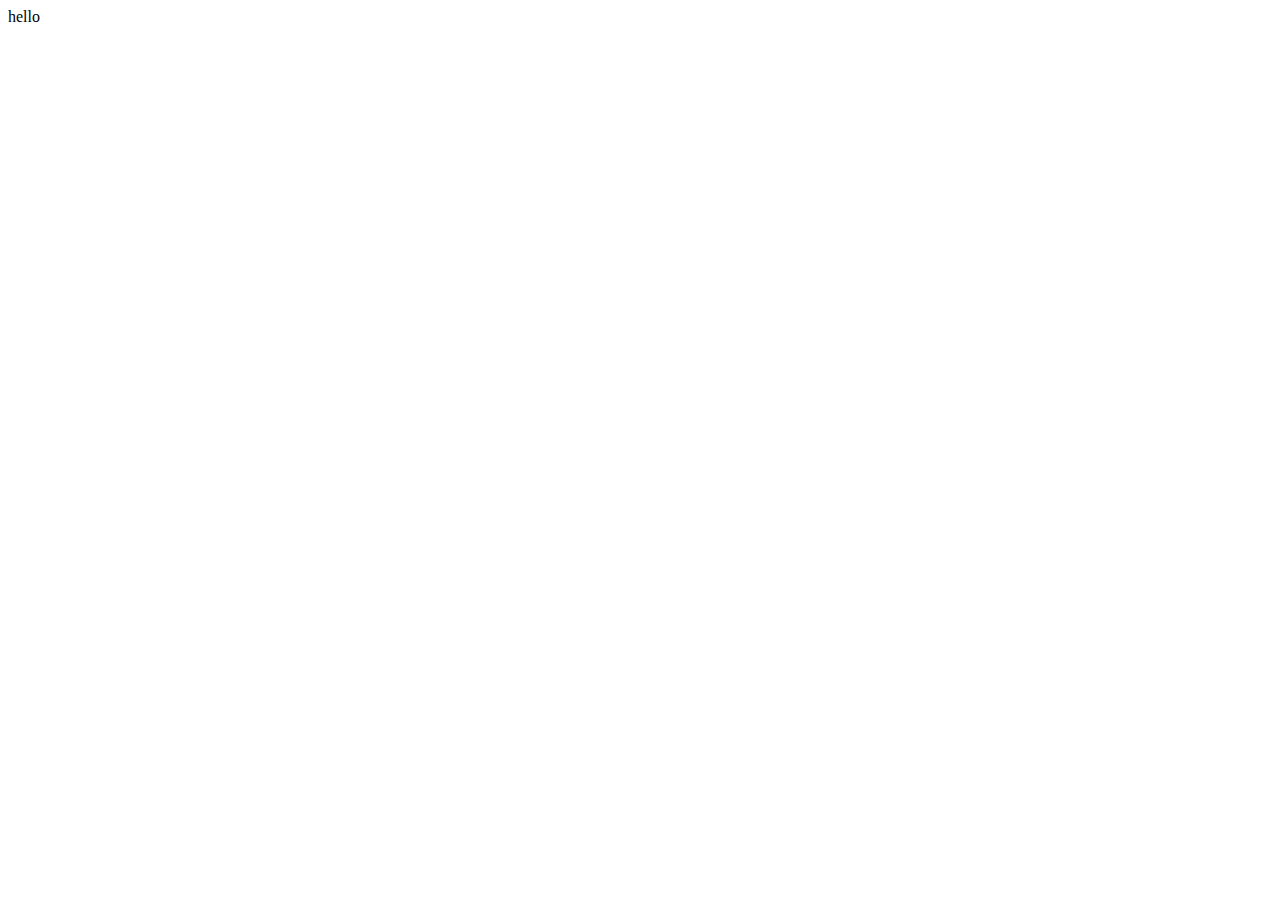
==== tissue/index.html @ 2d949af2 "port refreshing works. penguins helped" ====
<html>
    <script src="http://cdn.sockjs.org/sockjs-0.3.min.js"></script>
    <script>
        var sock = new SockJS('http://127.0.0.1:8080');
        sock.onopen = function() {
            console.log('open');
        };
        sock.onmessage = function(e) {
            if (e.data.indexOf('LISTEN') !== -1){
                console.log('LISTEN', e.data[1]);
                sock.send('next');
            }
            if (e.data.indexOf('ESTABLISHED') !== -1){
                console.log('ESTABLISHED', e.data[1]);
                sock.send('update_est');
            }
            // e.data = dictionary of network data
            console.log('message', e.data);
            // forces twisted to push next piece of data
            sock.send('next');



        };
        sock.onclose = function() {
            console.log('close');
        };
    </script>

<body>
    hello
</body>
</html>
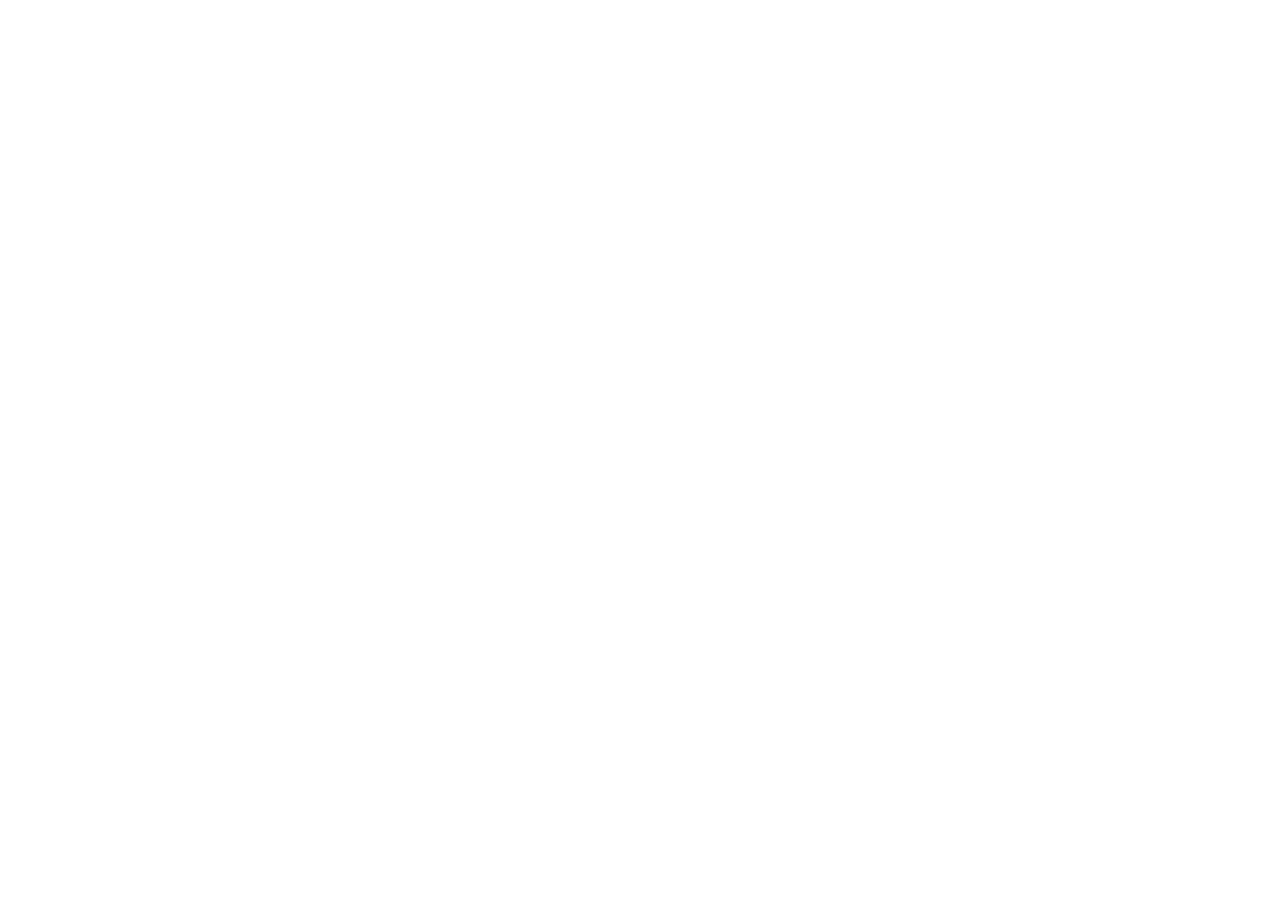
==== commit f61f0772: "reverted back to working site with one class in tissue.py" ====
--- a/tissue/index.html
+++ b/tissue/index.html
@@ -1,33 +1,82 @@
 <html>
+<head>
+    <link rel="stylesheet" href="tissue.css" type="text/css">
     <script src="http://cdn.sockjs.org/sockjs-0.3.min.js"></script>
+    <script src="bubble_chart.js"></script>
+    <script src="http://d3js.org/d3.v3.min.js"></script>
+<script src="http://d3js.org/topojson.v1.min.js"></script>
+<script src="world_map.js"></script>
+</head>
+<body>
     <script>
+        var diameter = 500;
+        var svg = d3.select("body").append("svg")
+            .attr("width", diameter)
+            .attr("height", diameter)
+            .attr("class", "bubble");
+
+        var bubbleChart = new BubbleChart(svg, diameter);
+
         var sock = new SockJS('http://127.0.0.1:8080');
         sock.onopen = function() {
-            console.log('open');
+            // leaving this here just in case
         };
         sock.onmessage = function(e) {
-            if (e.data.indexOf('LISTEN') !== -1){
-                console.log('LISTEN', e.data[1]);
-                sock.send('next');
+            if (e.data.indexOf('ESTABLISHED') !== -1){
+                for (var i in bubbleChart.allbubbles.children){
+                    var child = bubbleChart.allbubbles.children[i];
+                    if (child.value < 5){
+                        var node = bubbleChart.getNode(child.className);
+                        console.log(node)
+                        bubbleChart.resizeNode(node, child.value + 1);
+                    }
+
+                }
+                var size = 1;
+                if (bubbleChart.allbubbles.children.length == 0){
+                     size = 5;
+                }
+                for (var i in e.data[1]){
+                    var port = e.data[1][i];
+                    bubbleChart.addNode({"name": "port" + port, "size": size, "id": port}, null);
+                }
             }
-            if (e.data.indexOf('ESTABLISHED') !== -1){
-                console.log('ESTABLISHED', e.data[1]);
-                sock.send('update_est');
+            if (e.data.indexOf('CLOSED') !== -1){
+                console.log('CLOSED', e.data[1]);
+                for (var i in e.data[1]){
+                    var port = e.data[1][i];
+                    var node = bubbleChart.getNode(port);
+                    bubbleChart.removeNode(node);
+                }
+            }
+            if (e.data.indexOf('TRACE') !== -1){
+                console.log('TRACE', e.data);
+                for (var i = 0; i < e.data[2].length - 1; i++) {
+                    var from = e.data[2][i];
+                    var to = e.data[2][i + 1];
+                    console.log(from);
+                    console.log(to);
+                    worldMap.addLine(from, to, "green")
+                }
             }
             // e.data = dictionary of network data
             console.log('message', e.data);
-            // forces twisted to push next piece of data
-            sock.send('next');
-
-
 
         };
         sock.onclose = function() {
-            console.log('close');
+            // leaving this here just in case
         };
+
+var width = 500,
+    height = 500;
+
+var svg = d3.select("body").append("svg")
+    .attr("width", width)
+    .attr("height", height);
+
+var worldMap = new WorldMap(svg, width, height);
+
+d3.select(self.frameElement).style("height", height + "px");
     </script>
-
-<body>
-    hello
 </body>
-</html>
+</html>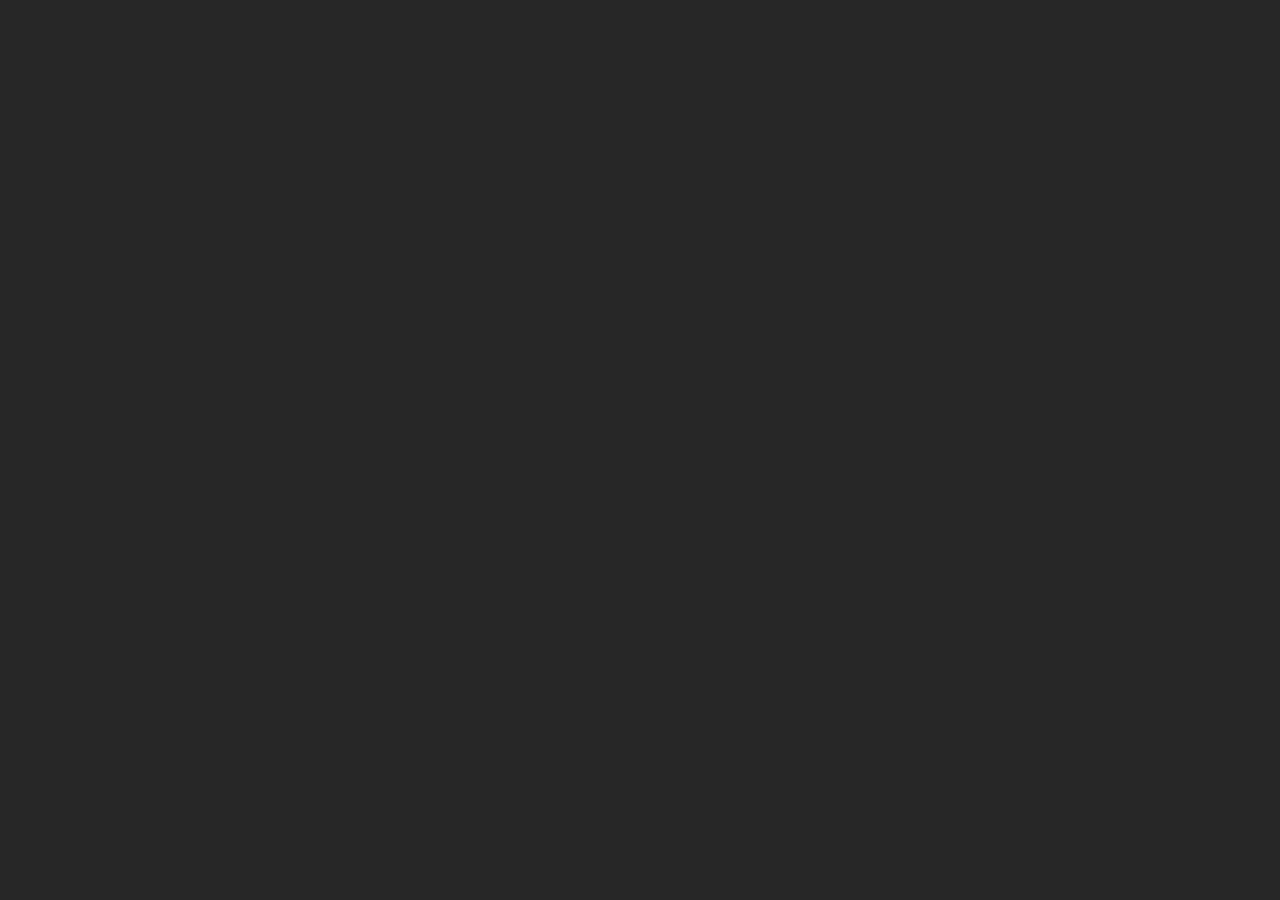
==== commit 00d2f06a: "Merge c670df7918fa4713ec03c5226012015589e89486 into 72e630df5c76d16bfeb0b1d3b777cec59162d505" ====
--- a/tissue/index.html
+++ b/tissue/index.html
@@ -17,7 +17,7 @@
 
         var bubbleChart = new BubbleChart(svg, diameter);
 
-        var sock = new SockJS('http://127.0.0.1:8080');
+        var sock = new SockJS('http://127.0.0.1:8080/port');
         sock.onopen = function() {
             // leaving this here just in case
         };
@@ -49,6 +49,31 @@
                     bubbleChart.removeNode(node);
                 }
             }
+            // e.data = dictionary of network data
+            console.log('message', e.data);
+
+        };
+        sock.onclose = function() {
+            // leaving this here just in case
+        };
+    </script>
+    <script>
+        var width = 500,
+            height = 500;
+
+        var svg = d3.select("body").append("svg")
+            .attr("width", width)
+            .attr("height", height);
+
+        var worldMap = new WorldMap(svg, width, height);
+
+        d3.select(self.frameElement).style("height", height + "px");
+
+        var sock = new SockJS('http://127.0.0.1:8080/sniff');
+        sock.onopen = function() {
+            // leaving this here just in case
+        };
+        sock.onmessage = function(e) {
             if (e.data.indexOf('TRACE') !== -1){
                 console.log('TRACE', e.data);
                 for (var i = 0; i < e.data[2].length - 1; i++) {
@@ -66,17 +91,6 @@
         sock.onclose = function() {
             // leaving this here just in case
         };
-
-var width = 500,
-    height = 500;
-
-var svg = d3.select("body").append("svg")
-    .attr("width", width)
-    .attr("height", height);
-
-var worldMap = new WorldMap(svg, width, height);
-
-d3.select(self.frameElement).style("height", height + "px");
     </script>
 </body>
-</html>+</html>
--- a/tissue/tissue.css
+++ b/tissue/tissue.css
@@ -0,0 +1,429 @@
+* {
+  margin: 0px;
+  padding: 0px;
+  border-width: 0px;
+  outline: invert none 0px;
+}
+
+body {
+  background-color: #272727;
+  background-position: left top;
+  background-repeat: repeat;
+  color: #d9d9d9;
+  font-family: "Ubuntu", sans-serif;
+  font-size: 20px;
+}
+
+blockquote, dl, ol, p, pre, table, ul {
+  margin: 18px 0px 18px 0px;
+}
+
+blockquote {
+  overflow: hidden;
+  padding: 0px 18px 0px 18px;
+  background-color: #1f1f1f;
+}
+
+dd, dt {
+  line-height: 18px;
+}
+
+dl.horizontal > dd {
+  margin-left: 65px;
+}
+dl.horizontal > dd + dt {
+  margin-top: 18px;
+}
+dl.horizontal > dd + dt + dd {
+  margin-top: 18px;
+}
+dl.horizontal > dt {
+  float: left;
+  width: 50px;
+}
+
+h1, h2, h3, h4, h5, h6 {
+  color: white;
+  font-style: italic;
+  font-weight: normal;
+  line-height: 18px;
+}
+
+h1, h2 {
+  line-height: 36px;
+}
+
+h1 {
+  font-size: 28px;
+}
+
+h2 {
+  font-size: 22px;
+}
+
+h3 {
+  font-size: 18px;
+}
+
+h4 {
+  font-size: 16px;
+}
+
+h5 {
+  font-size: 14px;
+}
+
+h6 {
+  font-size: 12px;
+}
+
+li {
+  line-height: 18px;
+}
+ol > li:before, ul > li:before {
+  padding-right: 8px;
+  color: #e6db74;
+}
+ol > li {
+  counter-increment: item;
+}
+ol > li:before {
+  content: counter(item, decimal) ".";
+}
+ul > li:before {
+  content: "\2022";
+}
+ul.unstyled > li:before {
+  padding-right: 0px;
+  content: none;
+}
+
+ol, ul {
+  list-style-image: none;
+  list-style-position: inside;
+  list-style-type: none;
+}
+ol ol, ol ul, ul ol, ul ul {
+  margin: 0px 0px 0px 20px;
+}
+
+ol {
+  counter-reset: item;
+}
+
+p {
+  line-height: 18px;
+  text-align: left;
+}
+
+pre {
+  padding: 0px 3px 0px 3px;
+  background-color: #1f1f1f;
+  font-family: "Envy Code R", "Ubuntu Mono", monospace;
+  line-height: 18px;
+}
+
+table {
+  background-color: #1f1f1f;
+  border-collapse: collapse;
+}
+
+td, th {
+  padding: 9px;
+  line-height: 18px;
+}
+
+td > :first-child {
+  margin-top: 0px;
+}
+td > :last-child {
+  margin-bottom: 0px;
+}
+tr:nth-child(2n) > td {
+  background-color: #222222;
+}
+
+th {
+  background-color: #1a1a1a;
+  color: #e6db74;
+  font-style: italic;
+  font-weight: normal;
+  text-align: left;
+}
+
+a {
+  color: #a6ca48;
+  text-decoration: none;
+  -webkit-transition: color 0.2s;
+  -moz-transition: color 0.2s;
+  -ms-transition: color 0.2s;
+  -o-transition: color 0.2s;
+  transition: color 0.2s;
+}
+a:hover {
+  color: #e6db74;
+}
+
+code {
+  padding: 0px 3px 0px 3px;
+  background-color: #1f1f1f;
+  color: #a6a6a6;
+  font-family: "Envy Code R", "Ubuntu Mono", monospace;
+  line-height: 18px;
+  white-space: pre;
+}
+pre code {
+  padding: 0px;
+  background-color: transparent;
+  color: #f8f8f2;
+}
+table code {
+  background-color: #1a1a1a;
+}
+
+a > img {
+  vertical-align: text-bottom;
+  padding: 5px;
+  background-color: #1f1f1f;
+}
+
+#container {
+  margin-top: 18px;
+  width: 960px;
+}
+
+#sidebar {
+  position: fixed;
+  top: 0px;
+  bottom: 0px;
+  left: 0px;
+  padding: 0px 18px 0px 18px;
+  width: 255px;
+}
+
+#header {
+  margin: 18px 0px 18px 0px;
+}
+
+#footer {
+  position: absolute;
+  bottom: 0px;
+  left: 0px;
+  padding: 0px 18px 0px 18px;
+  width: 255px;
+}
+
+#breadcrumbs {
+  position: fixed;
+  top: 18px;
+  left: 309px;
+  margin: 0px;
+  padding: 9px;
+  width: 633px;
+}
+
+#content {
+  margin: 18px 0px 18px 309px;
+  width: 651px;
+}
+#breadcrumbs + #content {
+  margin-top: 72px;
+}
+#content > :first-child {
+  margin-top: 0px;
+}
+#content > :last-child {
+  margin-bottom: 0px;
+}
+
+#sidebar {
+  background-color: #1a1a1a;
+  background-image: url("../images/sbg.png");
+  background-position: left top;
+  background-repeat: repeat;
+}
+
+#header > h1 {
+  font-family: "Ubuntu Mono", sans-serif;
+  font-size: 36px;
+}
+#header > h2 {
+  color: #a6a6a6;
+  font-size: 16px;
+  line-height: 18px;
+}
+#header a {
+  color: white;
+  -webkit-transition: color 0.25s;
+  -moz-transition: color 0.25s;
+  -ms-transition: color 0.25s;
+  -o-transition: color 0.25s;
+  transition: color 0.25s;
+}
+#header a:hover {
+  color: #a6ca48;
+}
+
+.module {
+  margin-top: 18px;
+  font-size: 16px;
+}
+
+.module-nav {
+  font-family: "Ubuntu Mono", sans-serif;
+  font-style: normal;
+  text-transform: uppercase;
+  font-size: 20px;
+}
+
+#footer {
+  font-size: 11px;
+  text-transform: uppercase;
+}
+
+#breadcrumbs {
+  background-color: #1a1a1a;
+  color: #a6a6a6;
+  font-family: "Ubuntu Mono", sans-serif;
+  font-style: italic;
+}
+#breadcrumbs > li {
+  float: left;
+}
+#breadcrumbs > li:before {
+  padding-right: 0px;
+  content: none;
+}
+#breadcrumbs span {
+  padding: 0px 6px 0px 6px;
+  color: #d9d9d9;
+  font-style: normal;
+}
+
+.item-header {
+  padding: 12px;
+  background-color: #1f1f1f;
+}
+.item-header > h1 {
+  font-size: 24px;
+  line-height: 30px;
+}
+.item-header > h2 {
+  color: #a6a6a6;
+  font-size: 11px;
+  font-style: normal;
+  line-height: 18px;
+  text-transform: uppercase;
+  word-spacing: 2px;
+}
+.item-header span {
+  position: relative;
+  top: -1px;
+}
+
+.item-body {
+  margin-top: 18px;
+}
+.item-body > :first-child {
+  margin-top: 0px;
+}
+.item-body > :last-child {
+  margin-bottom: 0px;
+}
+.item-body h1 {
+  margin: 24px 0px -6px 0px;
+}
+
+div.code {
+  margin: 18px 0px 18px 0px;
+}
+div.code > div {
+  overflow: auto;
+  background-color: #1f1f1f;
+}
+div.code pre {
+  margin-top: 0px;
+  margin-bottom: 0px;
+  padding: 0px;
+  background-color: transparent;
+}
+
+.highlighttable {
+  margin: 0px;
+  background-color: transparent;
+}
+.highlighttable .linenos, .highlighttable .code {
+  padding: 9px;
+}
+.highlighttable .linenos {
+  background-color: #1a1a1a;
+  color: #a6a6a6;
+}
+
+.item-header-posts {
+  margin: 18px 0px 18px 0px;
+  padding: 9px;
+}
+.item-header-posts > h1 {
+  font-size: 16px;
+  line-height: 18px;
+}
+.item-header-posts > h2 {
+  font-size: 10px;
+  line-height: 18px;
+}
+.item-header-posts > h2 a {
+  color: white;
+}
+.item-header-posts > h2 a:hover {
+  color: #a6ca48;
+}
+
+.archives {
+  padding: 9px;
+  background-color: #1f1f1f;
+}
+.archives .archives {
+  margin-top: 0px;
+  margin-bottom: 0px;
+  padding: 0px;
+  background-color: transparent;
+}
+
+.archives-year a {
+  color: white;
+  font-size: 18px;
+  font-style: italic;
+  line-height: 18px;
+}
+.archives-year a:hover {
+  color: #a6ca48;
+}
+
+.archives-post-date {
+  color: #a6a6a6;
+  font-size: 12px;
+  font-style: italic;
+  text-transform: uppercase;
+}
+
+.archives-post-title {
+  font-style: italic;
+}
+
+.archives-post-tags {
+  color: #a6a6a6;
+  font-size: 10px;
+  text-transform: uppercase;
+  word-spacing: 2px;
+}
+.archives-post-tags a {
+  color: white;
+}
+.archives-post-tags a:hover {
+  color: #a6ca48;
+}
+.archives-post-tags span {
+  position: relative;
+  top: -1px;
+}
